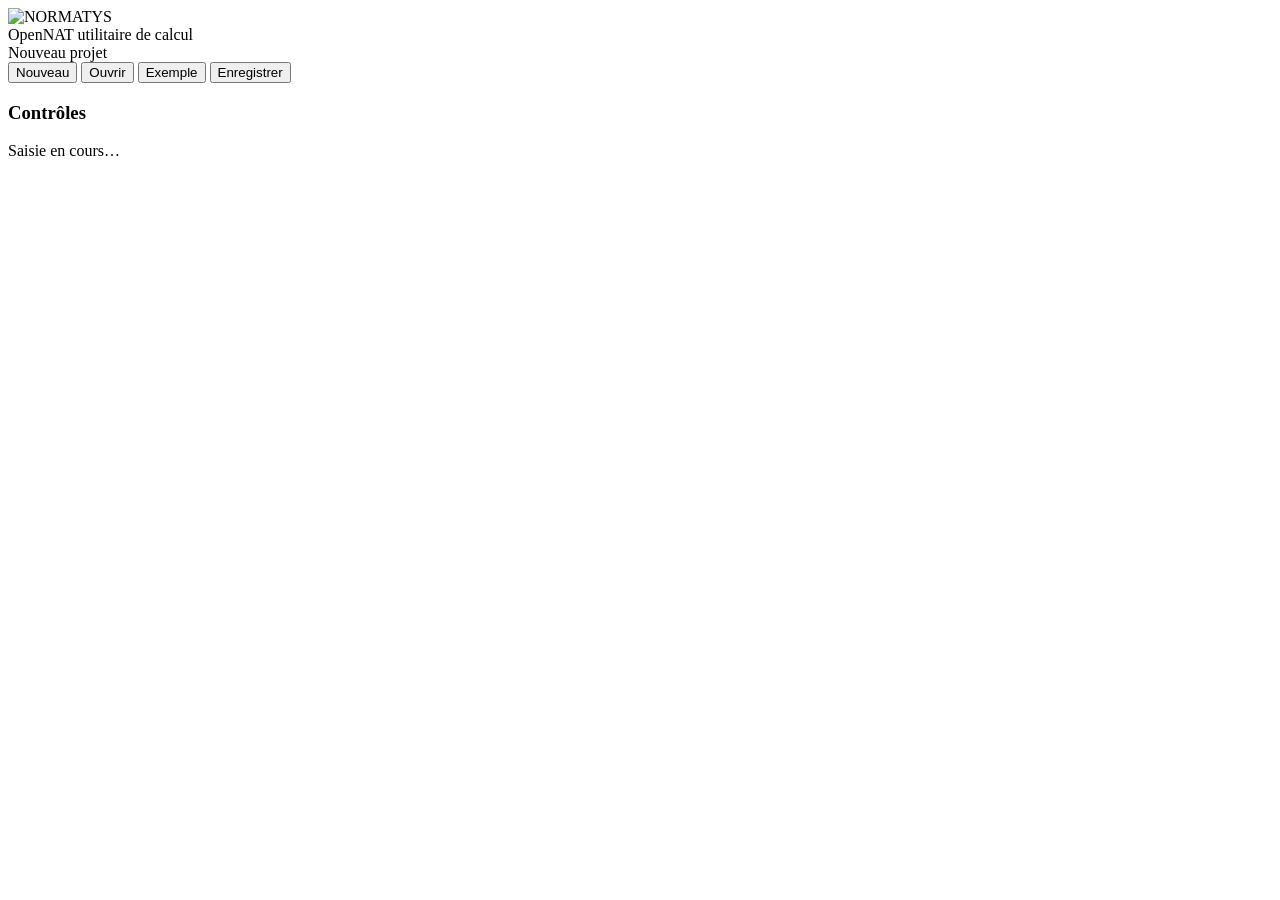
==== opennat/utilitaire/statique/index.html @ 4e816370 "feat(utilitaire): utilitaire de calcul OpenNAT (serveur local, saisie par onglets, contrôles en dire" ====
<!doctype html>
<html lang="fr">
<head>
<meta charset="utf-8">
<meta name="viewport" content="width=device-width, initial-scale=1">
<title>OpenNAT, utilitaire de calcul</title>
<link rel="icon" href="/statique/normatys.svg">
<link rel="stylesheet" href="/statique/style.css">
</head>
<body>
<header class="barre">
  <img class="logo" src="/statique/normatys_blanc.svg" alt="NORMATYS">
  <div class="titre-app">OpenNAT <span>utilitaire de calcul</span></div>
  <div class="nom-projet" id="nomProjet">Nouveau projet</div>
  <div class="actions">
    <button id="bNouveau" title="Nouveau projet">Nouveau</button>
    <button id="bOuvrir" title="Ouvrir un fichier projet JSON">Ouvrir</button>
    <button id="bExemple" title="Charger l'exemple de l'annexe C">Exemple</button>
    <button id="bEnregistrer" class="principal" title="Enregistrer le fichier projet JSON">Enregistrer</button>
    <input type="file" id="fOuvrir" accept=".json,application/json" hidden>
  </div>
</header>
<div class="cadre">
  <nav id="onglets" aria-label="Onglets"></nav>
  <main id="contenu"></main>
  <aside id="controles" aria-label="Contrôles">
    <h3>Contrôles</h3>
    <div id="etatControles">Saisie en cours…</div>
  </aside>
</div>
<div id="tiroir" class="tiroir" hidden></div>
<script src="/statique/app.js"></script>
</body>
</html>
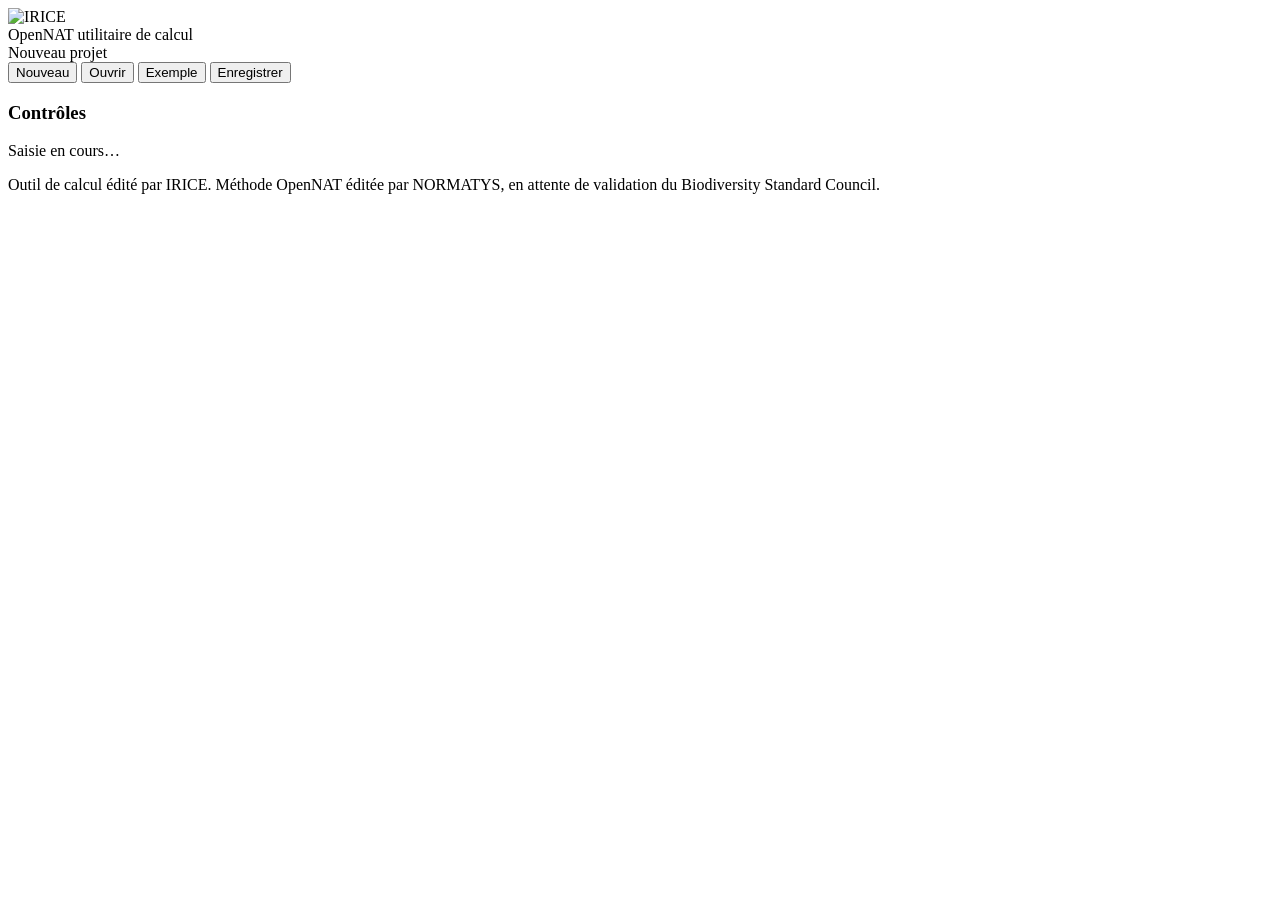
==== commit 67eb6919: "feat(utilitaire): l'outil de calcul est édité par IRICE - charte IRICE indice C : barre marine, logo" ====
--- a/opennat/utilitaire/statique/index.html
+++ b/opennat/utilitaire/statique/index.html
@@ -4,13 +4,13 @@
 <meta charset="utf-8">
 <meta name="viewport" content="width=device-width, initial-scale=1">
 <title>OpenNAT, utilitaire de calcul</title>
-<link rel="icon" href="/statique/normatys.svg">
+<link rel="icon" href="/statique/irice_picto.png">
 <link rel="stylesheet" href="/statique/style.css">
 </head>
 <body>
 <header class="barre">
-  <img class="logo" src="/statique/normatys_blanc.svg" alt="NORMATYS">
-  <div class="titre-app">OpenNAT <span>utilitaire de calcul</span></div>
+  <img class="logo" src="/statique/irice_fond_sombre.svg" alt="IRICE">
+  <div class="titre-app"><!--MARQUE_OPENNAT--><span class="nom-opennat">OpenNAT</span> <span>utilitaire de calcul</span></div>
   <div class="nom-projet" id="nomProjet">Nouveau projet</div>
   <div class="actions">
     <button id="bNouveau" title="Nouveau projet">Nouveau</button>
@@ -26,6 +26,7 @@
   <aside id="controles" aria-label="Contrôles">
     <h3>Contrôles</h3>
     <div id="etatControles">Saisie en cours…</div>
+    <p class="edition">Outil de calcul édité par IRICE. Méthode OpenNAT éditée par NORMATYS, en attente de validation du Biodiversity Standard Council.</p>
   </aside>
 </div>
 <div id="tiroir" class="tiroir" hidden></div>
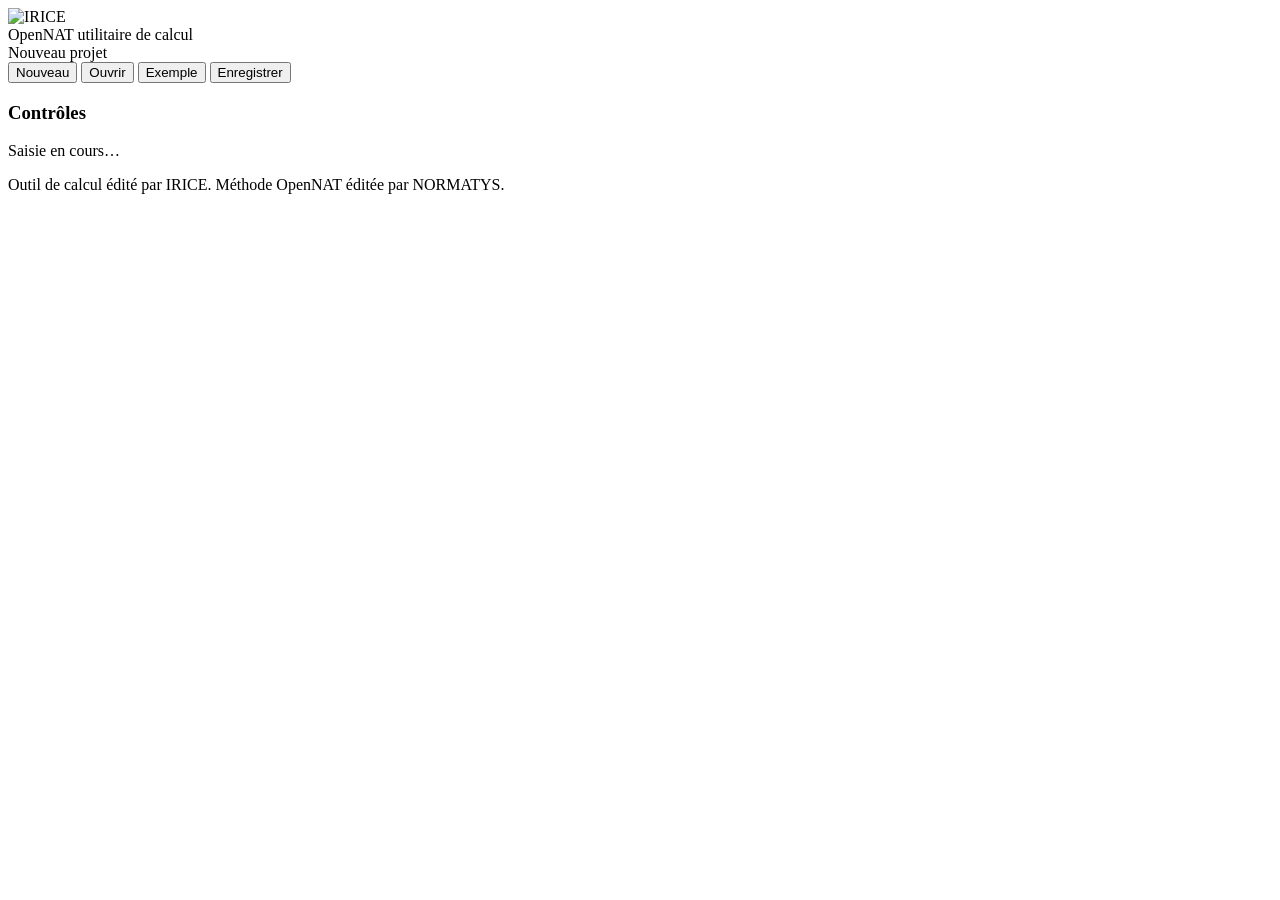
==== commit f649a4f3: "OpenNAT : méthode de calcul, tables sourcées et moteur libre (méthode 1 révisée le 11/11/2026, donné" ====
--- a/opennat/utilitaire/statique/index.html
+++ b/opennat/utilitaire/statique/index.html
@@ -4,7 +4,7 @@
 <meta charset="utf-8">
 <meta name="viewport" content="width=device-width, initial-scale=1">
 <title>OpenNAT, utilitaire de calcul</title>
-<link rel="icon" href="/statique/irice_picto.png">
+<link rel="icon" href="/statique/opennat_icone.png">
 <link rel="stylesheet" href="/statique/style.css">
 </head>
 <body>
@@ -26,7 +26,8 @@
   <aside id="controles" aria-label="Contrôles">
     <h3>Contrôles</h3>
     <div id="etatControles">Saisie en cours…</div>
-    <p class="edition">Outil de calcul édité par IRICE. Méthode OpenNAT éditée par NORMATYS, en attente de validation du Biodiversity Standard Council.</p>
+    <p class="edition">Outil de calcul édité par IRICE. Méthode OpenNAT éditée par NORMATYS.</p>
+    <!--MENTION_PUBLIQUE-->
   </aside>
 </div>
 <div id="tiroir" class="tiroir" hidden></div>
